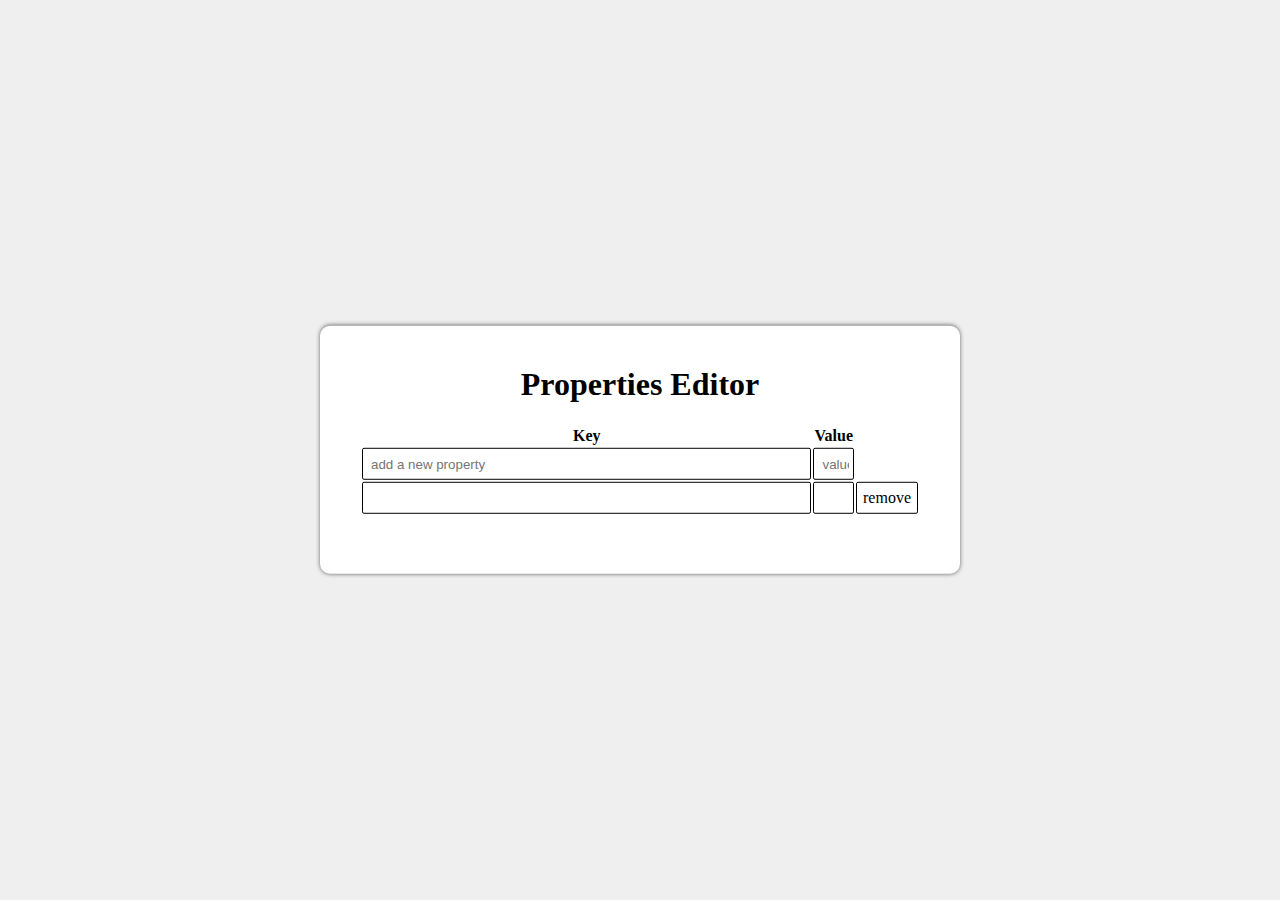
==== src/main/resources/templates/properties.html @ ba25d8b5 "Initial commit" ====
<!DOCTYPE html>
<html lang="en" xmlns:th="http://www.thymeleaf.org">
<head>
    <meta charset="UTF-8"/>
    <title>Properties Editor</title>
    <link href="../static/style.css" th:href="@{/style.css}" rel="stylesheet" />
</head>
<body>
<div id="mainContainer">
    <h1>Properties Editor</h1>

    <form id="propRemove" action="#" th:action="@{/remove}" th:object="${property}" method="post" hidden>
        <input type="text" th:field="*{key}" />
        <input type="text" th:field="*{value}"/>
        <input type="submit" value="submit" />
    </form>
    <form action="#" th:action="@{/properties}" th:object="${property}" method="post">
        <input type="submit" value="Change" hidden />
        <table>
            <tr>
                <th>Key</th>
                <th>Value</th>
            </tr>
            <tr id="propInput">
                <td><input class="list" type="text" placeholder="add a new property" th:field="*{key}" onkeypress="onTypeKeyword(this)" /></td>
                <td><input class="list" type="text" placeholder="value" th:field="*{value}" /></td>
            </tr>
            <tr class="prop" th:each="prop : ${properties}">
                <td class="key" th:text="${prop.key}" onclick="setupInput(this)"></td>
                <td class="value" th:text="${prop.value}" onclick="setupInput(this)"></td>
                <td onclick="removeProperty(this)">remove</td>
            </tr>
        </table>
    </form>
    <li id="tips"></li>
</div>
<script>
    function removeProperty(element) {
        var removeForm = document.getElementById("propRemove");
        removeForm.children[0].value = element.parentElement.children[0].textContent;
        removeForm.children[1].value = element.parentElement.children[1].textContent;
        removeForm.submit();
    }
    function setupInput(element) {
        var propInput = document.getElementById("propInput");
        propInput.children[0].firstChild.value = element.parentElement.children[0].textContent;
        propInput.children[1].firstChild.value = element.parentElement.children[1].textContent;
    }
    function onTypeKeyword(keyword) {
        var tipsList = document.getElementById("tips");
        while (tipsList.firstChild) {
            tipsList.removeChild(tipsList.firstChild);
        }
        if (keyword.value.length > 0) {
            var propsElements = document.getElementsByClassName("prop");
            for(var i = 0; i < propsElements.length; i++) {
                var entryKey = propsElements[i].childNodes[1].textContent;
                if (entryKey.startsWith(keyword.value) && i <= 4) {
                    var li = document.createElement("li");
                    li.appendChild(document.createTextNode(entryKey));
                    tipsList.appendChild(li);
                }
            }
        }
    }
</script>
<script th:inline="javascript">
    /*<![CDATA[*/
    var message = /*[[${message}]]*/ 'default';
    if (!!message) {
        alert(message);
    }
    /*]]>*/
</script>
</body>
</html>
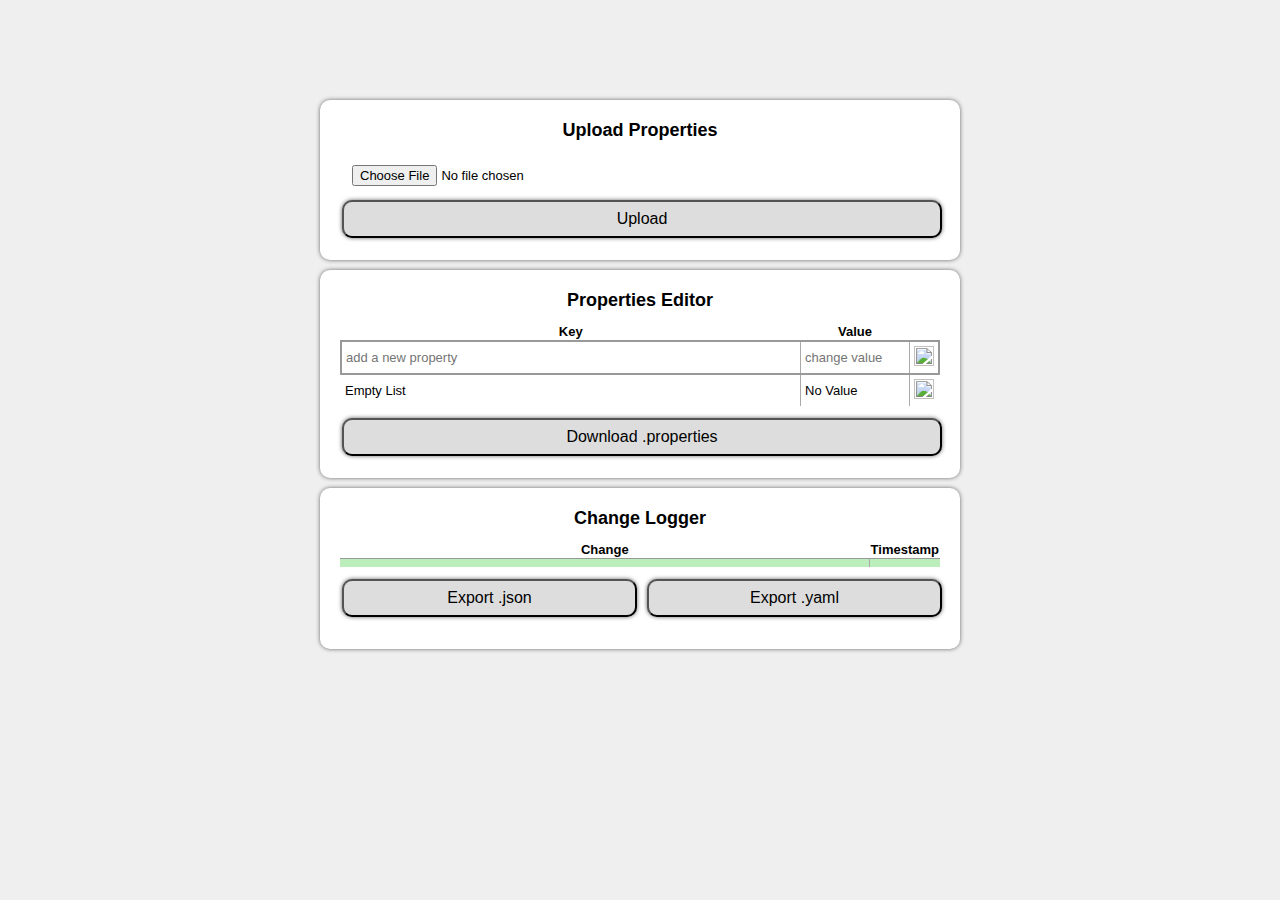
==== commit bf234a7a: "Front and begining of changes" ====
--- a/src/main/resources/templates/properties.html
+++ b/src/main/resources/templates/properties.html
@@ -7,66 +7,101 @@
 </head>
 <body>
 <div id="mainContainer">
-    <h1>Properties Editor</h1>
-
-    <form id="propRemove" action="#" th:action="@{/remove}" th:object="${property}" method="post" hidden>
-        <input type="text" th:field="*{key}" />
-        <input type="text" th:field="*{value}"/>
-        <input type="submit" value="submit" />
-    </form>
-    <form action="#" th:action="@{/properties}" th:object="${property}" method="post">
-        <input type="submit" value="Change" hidden />
+    <!--<div class="flexy">
+        <div class="container halfContainer left">
+            <h1>Upload Properties</h1>
+            <form action="#" th:action="@{/upload}" method="post" enctype="multipart/form-data">
+                <input class="picker" type="file" name="file" accept=".properties" required />
+                <input class="button" type="submit" value="Upload" />
+            </form>
+        </div>
+        <div class="container halfContainer">
+            <h1>Download Properties</h1>
+            <form action="./download">
+                <input class="button" type="submit" value="Download .properties"/>
+            </form>
+        </div>
+    </div>-->
+    <div class="container">
+        <h1>Upload Properties</h1>
+        <form action="#" th:action="@{/upload}" method="post" enctype="multipart/form-data">
+            <input class="picker" type="file" name="file" accept=".properties" required />
+            <input class="button" type="submit" value="Upload" />
+        </form>
+    </div>
+    <div class="container">
+        <h1>Properties Editor</h1>
+        <form id="propEdit" action="#" th:action="@{/properties}" th:object="${property}" method="post">
+            <input type="submit" value="Change" hidden />
+            <table>
+                <tr>
+                    <th>Key</th>
+                    <th>Value</th>
+                </tr>
+                <tr id="propInput">
+                    <td class="key"><input class="list" type="text" placeholder="add a new property" th:field="*{key}" /></td>
+                    <td class="value"><input class="list" type="text" placeholder="change value" th:field="*{value}" /></td>
+                    <td><a th:href="@{/clear}"><img class="imgBtn" src="ic_close.png"/></a></td>
+                </tr>
+                <tr class="prop" th:each="prop : ${properties}">
+                    <td class="key"><a th:href="@{/properties(key=${prop.key})}" th:text="${prop.key}">Empty List</a></td>
+                    <td class="value"><a th:href="@{/properties(key=${prop.key})}" th:text="${prop.value}">No Value</a></td>
+                    <td><a th:href="@{/remove(key=${prop.key}, value=${prop.value})}"><img class="imgBtn" src="ic_delete.png"/></a></td>
+                </tr>
+            </table>
+        </form>
+        <form class="someMargin" action="./download">
+            <input class="button" type="submit" value="Download .properties"/>
+        </form>
+    </div>
+    <div class="container">
+        <h1>Change Logger</h1>
         <table>
             <tr>
-                <th>Key</th>
-                <th>Value</th>
+                <th>Change</th>
+                <th>Timestamp</th>
             </tr>
-            <tr id="propInput">
-                <td><input class="list" type="text" placeholder="add a new property" th:field="*{key}" onkeypress="onTypeKeyword(this)" /></td>
-                <td><input class="list" type="text" placeholder="value" th:field="*{value}" /></td>
-            </tr>
-            <tr class="prop" th:each="prop : ${properties}">
-                <td class="key" th:text="${prop.key}" onclick="setupInput(this)"></td>
-                <td class="value" th:text="${prop.value}" onclick="setupInput(this)"></td>
-                <td onclick="removeProperty(this)">remove</td>
+            <tr class="prop" th:each="log : ${changes}">
+                <td class="key" th:text="${log.message}"></td>
+                <td th:text="${log.created}"></td>
             </tr>
         </table>
-    </form>
-    <li id="tips"></li>
+        <div class="flexy">
+            <div class="halfContainer left">
+                <form class="someMargin" action="./download">
+                    <input class="button" type="submit" value="Export .json"/>
+                </form>
+            </div>
+            <div class="halfContainer">
+                <form class="someMargin" action="./download">
+                    <input class="button" type="submit" value="Export .yaml"/>
+                </form>
+            </div>
+        </div>
+    </div>
+    <div class="bottomBar"></div>
 </div>
 <script>
-    function removeProperty(element) {
-        var removeForm = document.getElementById("propRemove");
-        removeForm.children[0].value = element.parentElement.children[0].textContent;
-        removeForm.children[1].value = element.parentElement.children[1].textContent;
-        removeForm.submit();
-    }
-    function setupInput(element) {
-        var propInput = document.getElementById("propInput");
-        propInput.children[0].firstChild.value = element.parentElement.children[0].textContent;
-        propInput.children[1].firstChild.value = element.parentElement.children[1].textContent;
-    }
-    function onTypeKeyword(keyword) {
-        var tipsList = document.getElementById("tips");
-        while (tipsList.firstChild) {
-            tipsList.removeChild(tipsList.firstChild);
-        }
-        if (keyword.value.length > 0) {
-            var propsElements = document.getElementsByClassName("prop");
-            for(var i = 0; i < propsElements.length; i++) {
-                var entryKey = propsElements[i].childNodes[1].textContent;
-                if (entryKey.startsWith(keyword.value) && i <= 4) {
-                    var li = document.createElement("li");
-                    li.appendChild(document.createTextNode(entryKey));
-                    tipsList.appendChild(li);
-                }
+    var inputKey = document.getElementById("propInput").children[0].firstChild;
+    inputKey.addEventListener('input', function() {
+        highlightSameProperty();
+    });
+    highlightSameProperty();
+    function highlightSameProperty() {
+        var propsElements = document.getElementsByClassName("prop");
+        for(var i = 0; i < propsElements.length; i++) {
+            var childKey = propsElements[i].childNodes[1].textContent;
+            var backColor = "#fff";
+            if (inputKey.value == childKey) {
+                backColor = "#beb";
             }
+            propsElements[i].style.backgroundColor = backColor;
         }
     }
 </script>
 <script th:inline="javascript">
     /*<![CDATA[*/
-    var message = /*[[${message}]]*/ 'default';
+    var message = /*[[${message}]]*/ null;
     if (!!message) {
         alert(message);
     }
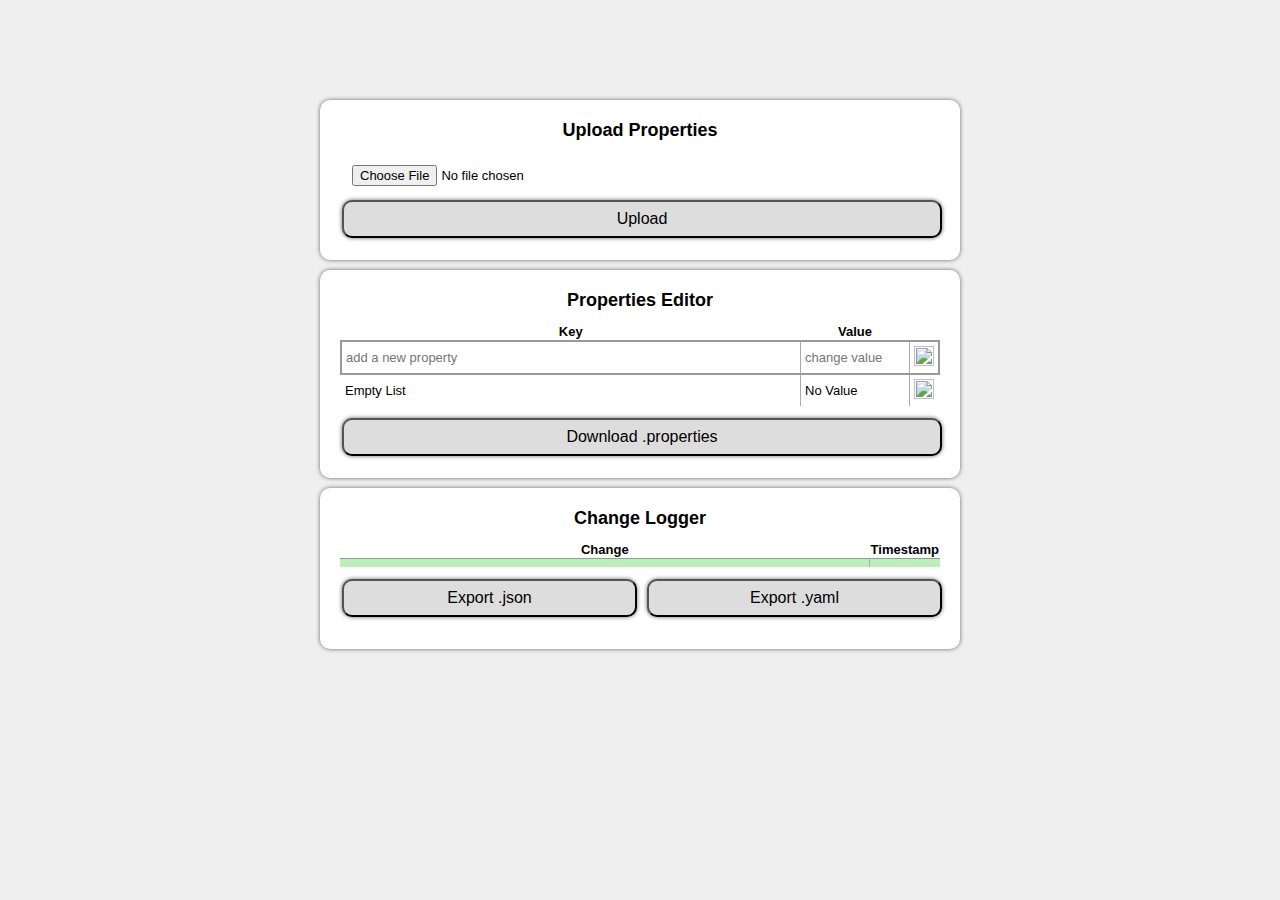
==== commit 0e9e5a33: "Front and begining of changes" ====
--- a/src/main/resources/templates/properties.html
+++ b/src/main/resources/templates/properties.html
@@ -7,73 +7,63 @@
 </head>
 <body>
 <div id="mainContainer">
-    <!--<div class="flexy">
-        <div class="container halfContainer left">
-            <h1>Upload Properties</h1>
-            <form action="#" th:action="@{/upload}" method="post" enctype="multipart/form-data">
-                <input class="picker" type="file" name="file" accept=".properties" required />
-                <input class="button" type="submit" value="Upload" />
-            </form>
-        </div>
-        <div class="container halfContainer">
-            <h1>Download Properties</h1>
-            <form action="./download">
-                <input class="button" type="submit" value="Download .properties"/>
-            </form>
-        </div>
-    </div>-->
     <div class="container">
         <h1>Upload Properties</h1>
-        <form action="#" th:action="@{/upload}" method="post" enctype="multipart/form-data">
+        <form action="./properties/upload" method="post" enctype="multipart/form-data">
             <input class="picker" type="file" name="file" accept=".properties" required />
             <input class="button" type="submit" value="Upload" />
         </form>
     </div>
     <div class="container">
         <h1>Properties Editor</h1>
-        <form id="propEdit" action="#" th:action="@{/properties}" th:object="${property}" method="post">
-            <input type="submit" value="Change" hidden />
-            <table>
-                <tr>
-                    <th>Key</th>
-                    <th>Value</th>
+        <table>
+            <tr>
+                <th>Key</th>
+                <th>Value</th>
+            </tr>
+            <!--/*@thymesVar id="property" type="com.spring.springPropertiesEditor.model.Property"*/-->
+            <form id="propEdit" action="#" th:action="@{/properties}" th:object="${property}" method="post">
+                <tr id="propInput">
+                    <td class="entry"><input class="list" type="text" th:field="*{key}" placeholder="add a new property" /></td>
+                    <td class="entry"><input class="list" type="text" th:field="*{value}" placeholder="change value" /></td>
+                    <td><a href="/properties"><img class="imgBtn" src="ic_close.png"/></a></td> <!-- -->
+                    <input type="submit" hidden/>
                 </tr>
-                <tr id="propInput">
-                    <td class="key"><input class="list" type="text" placeholder="add a new property" th:field="*{key}" /></td>
-                    <td class="value"><input class="list" type="text" placeholder="change value" th:field="*{value}" /></td>
-                    <td><a th:href="@{/clear}"><img class="imgBtn" src="ic_close.png"/></a></td>
+            </form>
+            <form action="#" th:action="@{/delete}" method="post">
+                <!--/*@thymesVar id="properties" type="java.util.Map<String, String>"*/-->
+                <tr class="propList" th:each="prop : ${properties}">
+                    <td class="entry"><a th:href="@{/properties(key=${prop.key})}" th:text="${prop.key}">Empty List</a></td>
+                    <td class="entry"><a th:href="@{/properties(key=${prop.key})}" th:text="${prop.value}">No Value</a></td>
+                    <td><button class="none" type="submit" th:name="${prop.key}" th:value="${prop.value}" ><img class="imgBtn" src="ic_delete.png" /></button></td>
                 </tr>
-                <tr class="prop" th:each="prop : ${properties}">
-                    <td class="key"><a th:href="@{/properties(key=${prop.key})}" th:text="${prop.key}">Empty List</a></td>
-                    <td class="value"><a th:href="@{/properties(key=${prop.key})}" th:text="${prop.value}">No Value</a></td>
-                    <td><a th:href="@{/remove(key=${prop.key}, value=${prop.value})}"><img class="imgBtn" src="ic_delete.png"/></a></td>
-                </tr>
-            </table>
-        </form>
-        <form class="someMargin" action="./download">
+            </form>
+        </table>
+        <form class="someMargin" action="./properties/download">
             <input class="button" type="submit" value="Download .properties"/>
         </form>
     </div>
     <div class="container">
         <h1>Change Logger</h1>
-        <table>
+        <!--/*@thymesVar id="changes" type="java.lang.Iterable<com.spring.springPropertiesEditor.model.Log>"*/-->
+        <table th:if="${not #lists.isEmpty(changes)}">
             <tr>
                 <th>Change</th>
                 <th>Timestamp</th>
             </tr>
-            <tr class="prop" th:each="log : ${changes}">
-                <td class="key" th:text="${log.message}"></td>
+            <tr class="propList" th:each="log : ${changes}">
+                <td class="entry" th:text="${log.message}"></td>
                 <td th:text="${log.created}"></td>
             </tr>
         </table>
         <div class="flexy">
             <div class="halfContainer left">
-                <form class="someMargin" action="./download">
+                <form class="someMargin" action="./changes/json">
                     <input class="button" type="submit" value="Export .json"/>
                 </form>
             </div>
             <div class="halfContainer">
-                <form class="someMargin" action="./download">
+                <form class="someMargin" action="./changes/yaml">
                     <input class="button" type="submit" value="Export .yaml"/>
                 </form>
             </div>
@@ -88,7 +78,7 @@
     });
     highlightSameProperty();
     function highlightSameProperty() {
-        var propsElements = document.getElementsByClassName("prop");
+        var propsElements = document.getElementsByClassName("propList");
         for(var i = 0; i < propsElements.length; i++) {
             var childKey = propsElements[i].childNodes[1].textContent;
             var backColor = "#fff";
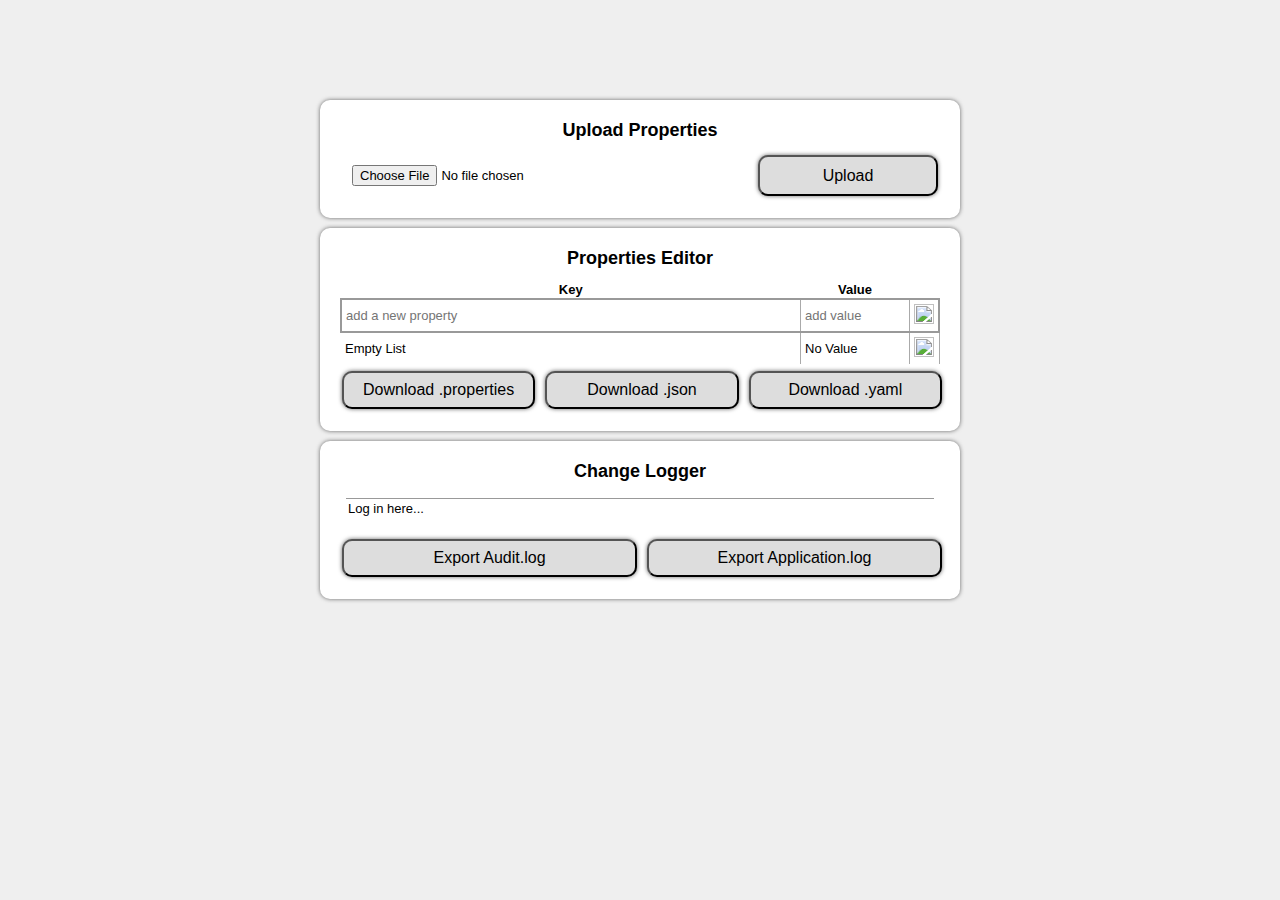
==== commit f5004156: "Front and begining of changes" ====
--- a/src/main/resources/templates/properties.html
+++ b/src/main/resources/templates/properties.html
@@ -6,12 +6,14 @@
     <link href="../static/style.css" th:href="@{/style.css}" rel="stylesheet" />
 </head>
 <body>
-<div id="mainContainer">
+<div class="mainContainer">
     <div class="container">
         <h1>Upload Properties</h1>
         <form action="./properties/upload" method="post" enctype="multipart/form-data">
-            <input class="picker" type="file" name="file" accept=".properties" required />
-            <input class="button" type="submit" value="Upload" />
+            <div class="flexyContainer">
+                <input class="fileInput rightMargin" type="file" name="file" accept=".properties" required />
+                <input class="simpleButton small" type="submit" value="Upload" />
+            </div>
         </form>
     </div>
     <div class="container">
@@ -23,53 +25,54 @@
             </tr>
             <!--/*@thymesVar id="property" type="com.spring.springPropertiesEditor.model.Property"*/-->
             <form id="propEdit" action="#" th:action="@{/properties}" th:object="${property}" method="post">
-                <tr id="propInput">
-                    <td class="entry"><input class="list" type="text" th:field="*{key}" placeholder="add a new property" /></td>
-                    <td class="entry"><input class="list" type="text" th:field="*{value}" placeholder="change value" /></td>
-                    <td><a href="/properties"><img class="imgBtn" src="ic_close.png"/></a></td> <!-- -->
+                <tr class="littleBorder" id="propInput" >
+                    <td class="entry"><input class="simpleInput" type="text" th:field="*{key}" placeholder="add a new property" /></td>
+                    <td class="entry"><input class="simpleInput" type="text" th:field="*{value}" placeholder="value" /></td>
+                    <td class="minObject"><a href="/properties"><img class="imageButton" src="ic_close.png"/></a></td> <!-- -->
                     <input type="submit" hidden/>
                 </tr>
             </form>
             <form action="#" th:action="@{/delete}" method="post">
                 <!--/*@thymesVar id="properties" type="java.util.Map<String, String>"*/-->
-                <tr class="propList" th:each="prop : ${properties}">
+                <tr class="topBorder" th:each="prop : ${properties}">
                     <td class="entry"><a th:href="@{/properties(key=${prop.key})}" th:text="${prop.key}">Empty List</a></td>
                     <td class="entry"><a th:href="@{/properties(key=${prop.key})}" th:text="${prop.value}">No Value</a></td>
-                    <td><button class="none" type="submit" th:name="${prop.key}" th:value="${prop.value}" ><img class="imgBtn" src="ic_delete.png" /></button></td>
+                    <td class="minObject"><button class="none" type="submit" th:name="${prop.key}" th:value="${prop.value}" ><img class="imageButton" src="ic_delete.png" /></button></td>
                 </tr>
             </form>
         </table>
-        <form class="someMargin" action="./properties/download">
-            <input class="button" type="submit" value="Download .properties"/>
-        </form>
+        <div class="flexyContainer">
+            <form class="flexyChild rightMargin" action="./properties/download">
+                <input class="simpleButton" type="submit" value="Download .properties"/>
+            </form>
+            <form class="flexyChild rightMargin" action="./properties/download/json">
+                <input class="simpleButton" type="submit" value="Download .json"/>
+            </form>
+            <form class="flexyChild" action="./properties/download/yaml">
+                <input class="simpleButton" type="submit" value="Download .yaml"/>
+            </form>
+        </div>
     </div>
     <div class="container">
         <h1>Change Logger</h1>
-        <!--/*@thymesVar id="changes" type="java.lang.Iterable<com.spring.springPropertiesEditor.model.Log>"*/-->
-        <table th:if="${not #lists.isEmpty(changes)}">
-            <tr>
-                <th>Change</th>
-                <th>Timestamp</th>
-            </tr>
-            <tr class="propList" th:each="log : ${changes}">
-                <td class="entry" th:text="${log.message}"></td>
-                <td th:text="${log.created}"></td>
-            </tr>
-        </table>
-        <div class="flexy">
-            <div class="halfContainer left">
-                <form class="someMargin" action="./changes/json">
-                    <input class="button" type="submit" value="Export .json"/>
+        <!--/*@thymesVar id="changes" type="java.util.List<String>"*/-->
+        <ul>
+            <li th:each="item : ${changes}" th:text="${item}">Log in here...</li>
+        </ul>
+        <div class="flexyContainer">
+            <div class="flexyChild rightMargin">
+                <form class="topMargin" action="./download/audit">
+                    <input class="simpleButton" type="submit" value="Export Audit.log"/>
                 </form>
             </div>
-            <div class="halfContainer">
-                <form class="someMargin" action="./changes/yaml">
-                    <input class="button" type="submit" value="Export .yaml"/>
+            <div class="flexyChild">
+                <form class="topMargin" action="./download/application">
+                    <input class="simpleButton" type="submit" value="Export Application.log"/>
                 </form>
             </div>
         </div>
     </div>
-    <div class="bottomBar"></div>
+    <div class="littleMargin"></div>
 </div>
 <script>
     var inputKey = document.getElementById("propInput").children[0].firstChild;
@@ -78,14 +81,31 @@
     });
     highlightSameProperty();
     function highlightSameProperty() {
-        var propsElements = document.getElementsByClassName("propList");
+        var propsElements = document.getElementsByClassName("topBorder");
+        var foundMatch = false;
         for(var i = 0; i < propsElements.length; i++) {
             var childKey = propsElements[i].childNodes[1].textContent;
             var backColor = "#fff";
-            if (inputKey.value == childKey) {
-                backColor = "#beb";
+            if (inputKey.value.length > 0 && childKey.indexOf(inputKey.value) == 0) {
+                if (inputKey.value == childKey) {
+                    backColor = "#beb";
+                    foundMatch = true;
+                } else {
+                    backColor = "#ebb";
+                }
             }
             propsElements[i].style.backgroundColor = backColor;
+        }
+        var inputKeyField = inputKey.parentElement;
+        var inputValueField = inputKey.parentElement.nextElementSibling;
+        if (foundMatch) {
+            inputKeyField.style.backgroundColor = "#beb";
+            inputValueField.style.backgroundColor = "#beb";
+            inputValueField.firstChild.placeholder = "change value";
+        } else {
+            inputKeyField.style.backgroundColor = "#fff";
+            inputValueField.style.backgroundColor = "#fff";
+            inputValueField.firstChild.placeholder = "add value";
         }
     }
 </script>
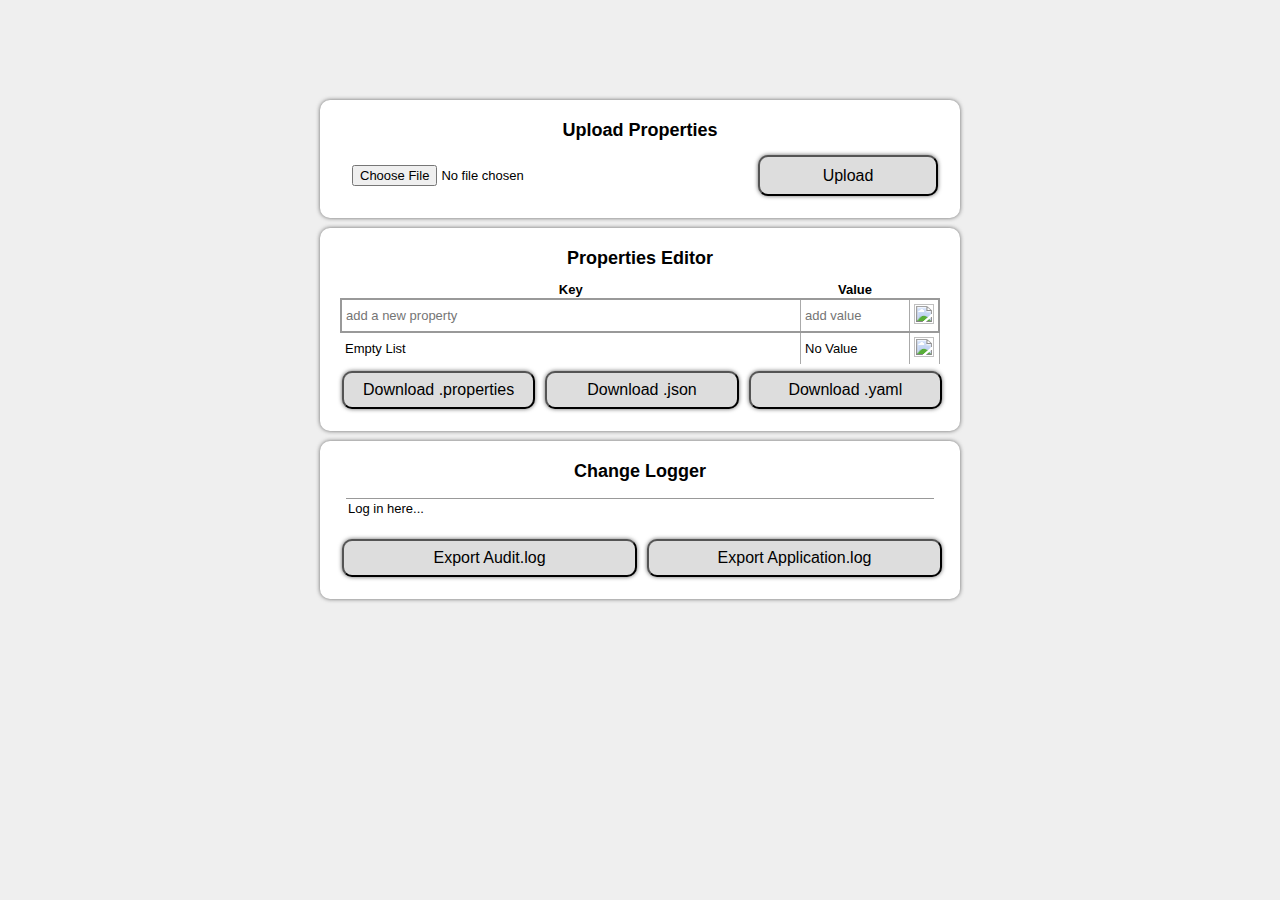
==== commit c884bbe4: "Refactoring" ====
--- a/src/main/resources/templates/properties.html
+++ b/src/main/resources/templates/properties.html
@@ -32,7 +32,7 @@
                     <input type="submit" hidden/>
                 </tr>
             </form>
-            <form action="#" th:action="@{/delete}" method="post">
+            <form action="#" th:action="@{/properties/delete}" method="post">
                 <!--/*@thymesVar id="properties" type="java.util.Map<String, String>"*/-->
                 <tr class="topBorder" th:each="prop : ${properties}">
                     <td class="entry"><a th:href="@{/properties(key=${prop.key})}" th:text="${prop.key}">Empty List</a></td>
@@ -61,12 +61,12 @@
         </ul>
         <div class="flexyContainer">
             <div class="flexyChild rightMargin">
-                <form class="topMargin" action="./download/audit">
+                <form class="topMargin" action="./log/audit">
                     <input class="simpleButton" type="submit" value="Export Audit.log"/>
                 </form>
             </div>
             <div class="flexyChild">
-                <form class="topMargin" action="./download/application">
+                <form class="topMargin" action="./log/application">
                     <input class="simpleButton" type="submit" value="Export Application.log"/>
                 </form>
             </div>
